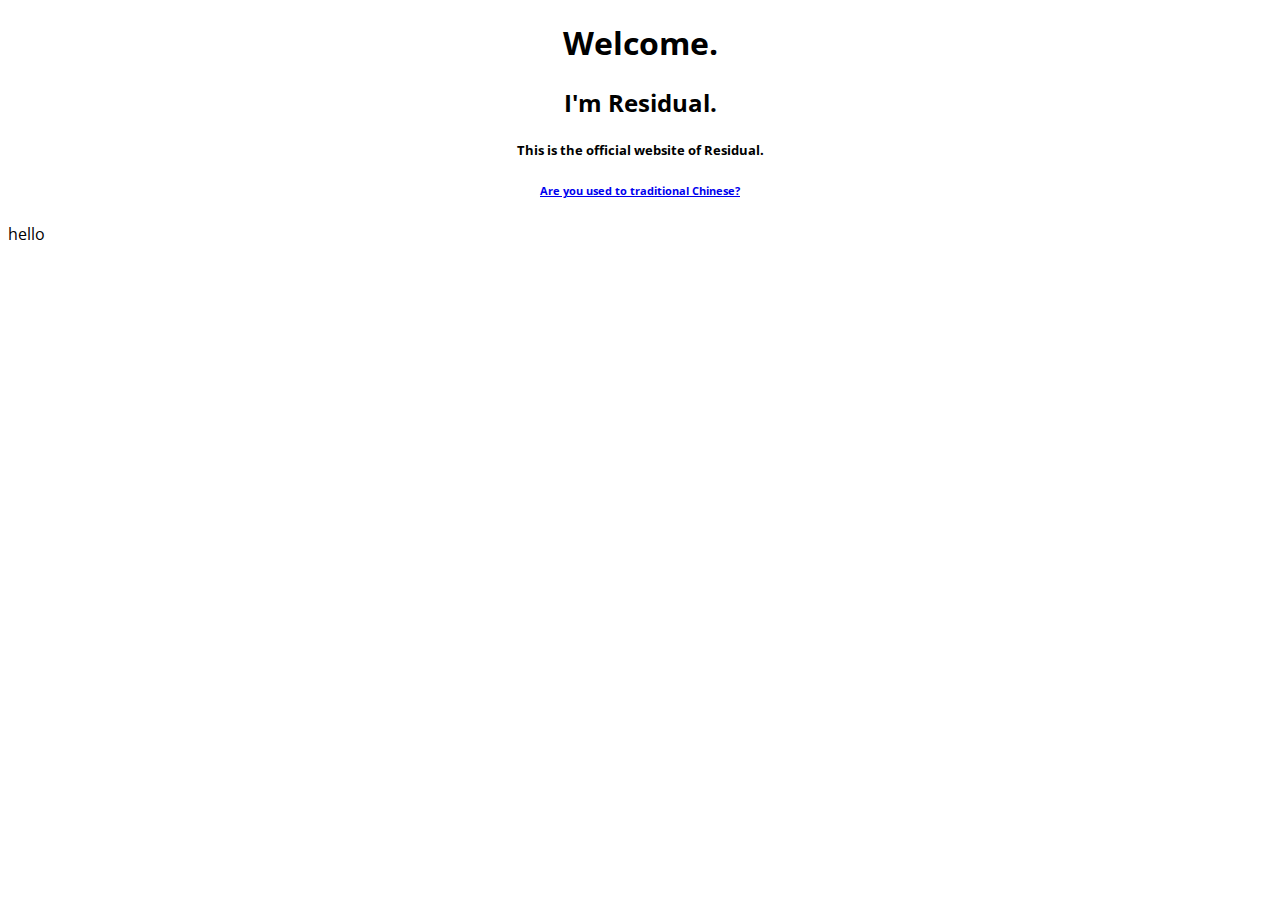
==== index.html @ a54ac4d0 "html 8" ====
<!DOCTYPE html>
<html>
<head>
  <meta charset="utf-8">
  <title>Residual Web</title>
  <link href="style.css" rel="stylesheet" type="text/css" />
  <link rel="preconnect" href="https://fonts.googleapis.com">
<link rel="preconnect" href="https://fonts.gstatic.com" crossorigin>
<link href="https://fonts.googleapis.com/css2?family=Open+Sans:ital,wght@1,300&display=swap" rel="stylesheet">
</head>

<body>
    <div id="backgroundtitle">
     <h1 class="center">Welcome.</h1>
    <h2 class="center">I'm Residual.</h2>
    <h5 class="center">
  This is the official website of Residual.
  </h5>
  <h6 class="center"><a href="./web/zh/index-zh.html">Are you used to traditional Chinese?</a></h6>
    </div>
    

  <p class="Open_Sans_font">
     hello
  </p>
  
  <script src="script.js"></script>
</body>

</html>
---- style.css ----
.center{
  display: flex;
  /* 水平置中 */
  justify-content: center;    
  /* 垂直置中 */
  align-content: center;      
  flex-wrap: wrap;  
}

.Open_Sans_font{
font-family: 'Open Sans', sans-serif;
}

body{
font-family: 'Open Sans', sans-serif;
}

.backgroundtitle{
  background-image: url("https://cdn.discordapp.com/attachments/1134309294779666452/1135771300724494336/novaskin-wallpaper-myvillage_adobe_express.png");
  
}
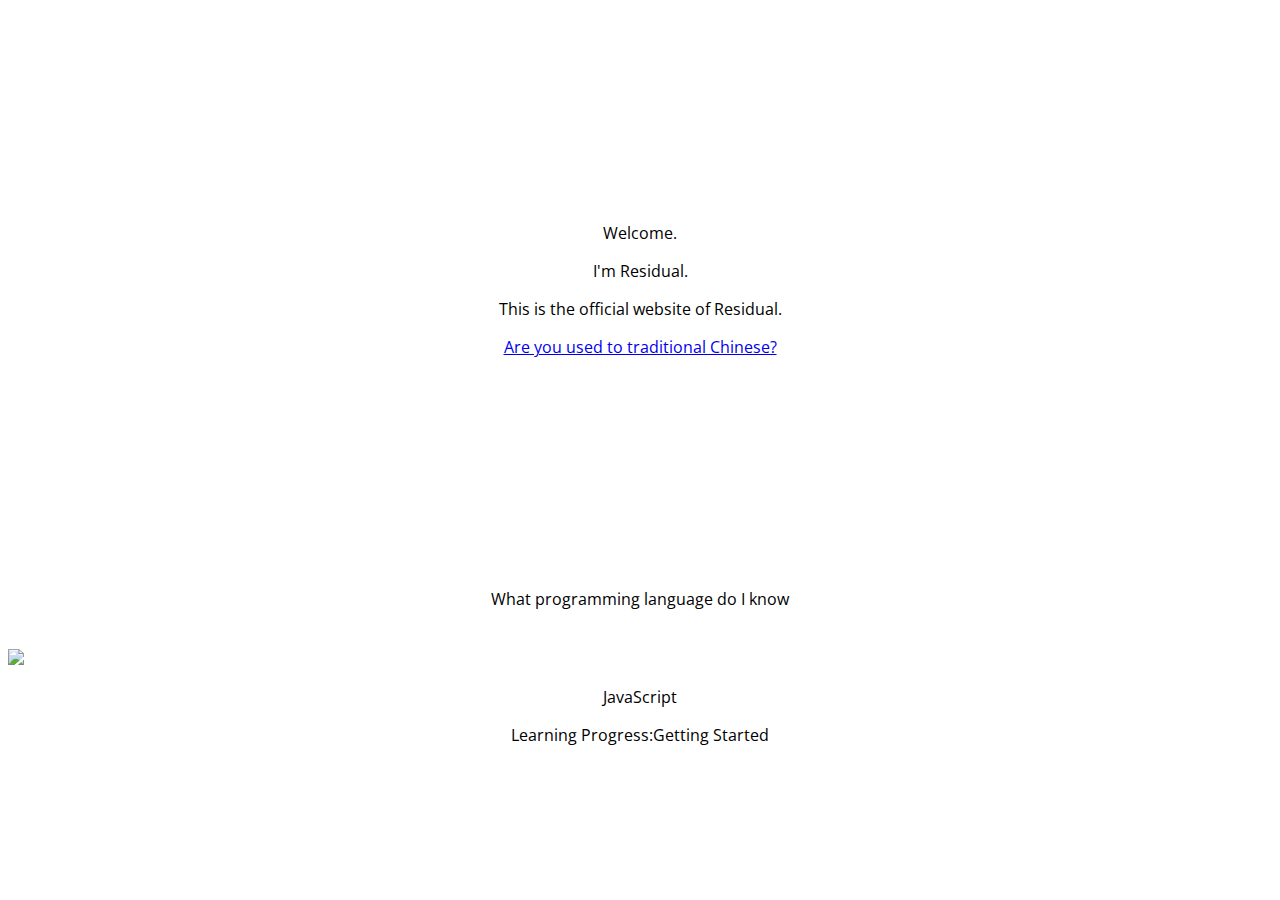
==== commit 7fbdea7c: "Update index.html" ====
--- a/index.html
+++ b/index.html
@@ -7,22 +7,33 @@
   <link rel="preconnect" href="https://fonts.googleapis.com">
 <link rel="preconnect" href="https://fonts.gstatic.com" crossorigin>
 <link href="https://fonts.googleapis.com/css2?family=Open+Sans:ital,wght@1,300&display=swap" rel="stylesheet">
+  <meta name="description" content="This is the official website of Residual."/>
+  <meta name="author" content="Residual"/>
+  <meta name="keyword" content="Residual, 殘留, RD, residual_0831"/>
+  <meta name="viewport" content="width=device-width, initial-scale=1.0"/>
+  
 </head>
-
 <body>
-    <div id="backgroundtitle">
-     <h1 class="center">Welcome.</h1>
-    <h2 class="center">I'm Residual.</h2>
-    <h5 class="center">
-  This is the official website of Residual.
-  </h5>
-  <h6 class="center"><a href="./web/zh/index-zh.html">Are you used to traditional Chinese?</a></h6>
+    <div >
+      <br/><br/><br/><br/><br/>
+      <br/><br/><br/><br/>
+      <p class="center size-30 bold">Welcome.</p>
+      <p class="center size-20">I'm Residual.</p>
+      <p class="center size-5 lighter">This is the official website of Residual.</p>
+      <p class="center size-5 lighter"><a href="./web/zh/index-zh.html">Are you used to traditional Chinese?</a></p>
+      <br/><br/><br/><br/><br/>
+      <br/><br/><br/><br/>
     </div>
     
-
-  <p class="Open_Sans_font">
-     hello
+<div>
+  <p class="center bold">What programming language do I know</p>
+  <br/>
+  <img src="https://cdn.discordapp.com/attachments/1134309294779666452/1136833151927333015/Screenshot_2023-08-04-09-28-49-82_40deb401b9ffe8e1df2f1cc5ba480b12.jpg" height="60" weight="60" class="left"/>
+  <p class="center">JavaScript</p>
+  <p class="center size-10">
+      Learning Progress:Getting Started
   </p>
+</div>
   
   <script src="script.js"></script>
 </body>
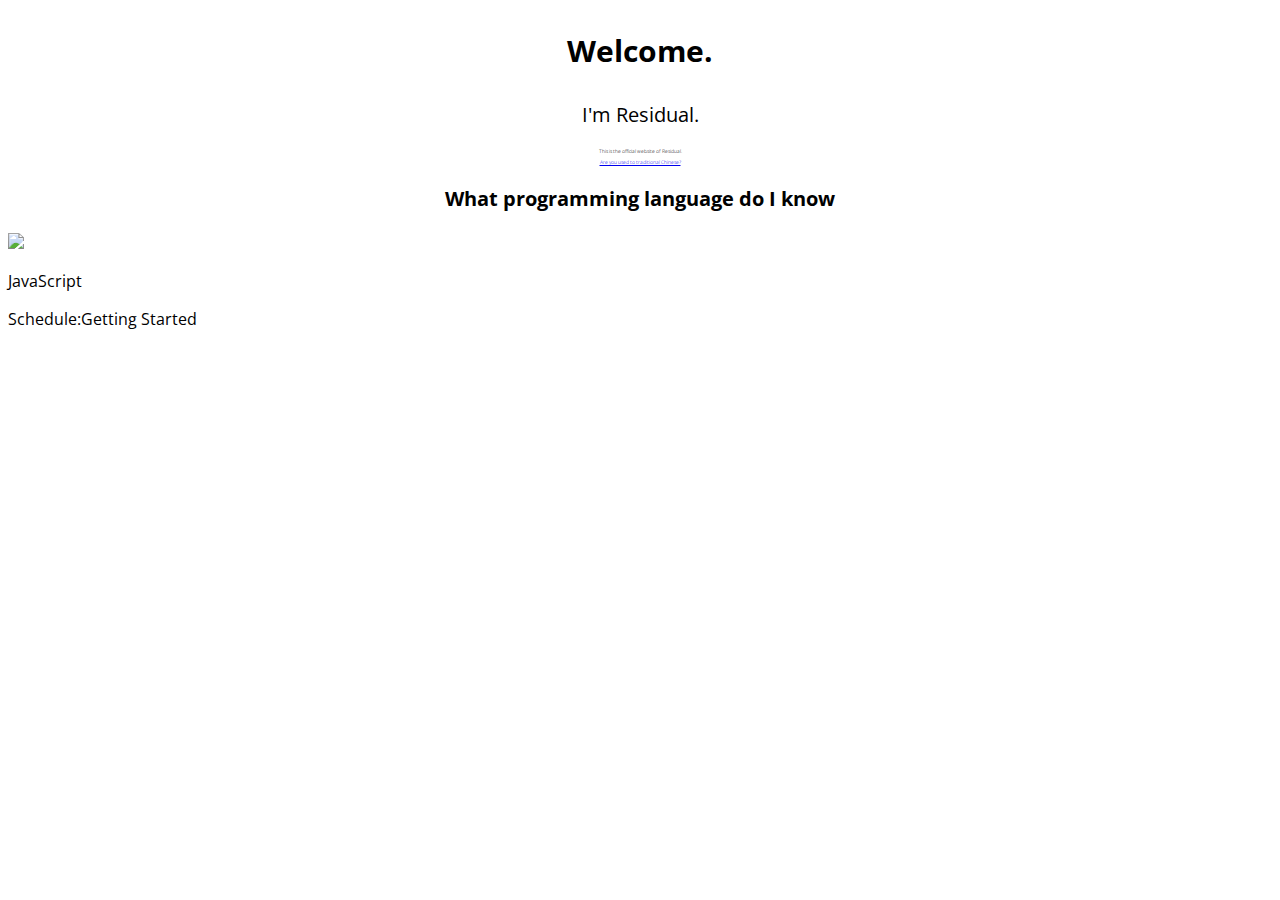
==== commit 01502edb: "Update index.html" ====
--- a/index.html
+++ b/index.html
@@ -14,26 +14,22 @@
   
 </head>
 <body>
-    <div >
-      <br/><br/><br/><br/><br/>
-      <br/><br/><br/><br/>
+    <div class="header">
       <p class="center size-30 bold">Welcome.</p>
       <p class="center size-20">I'm Residual.</p>
       <p class="center size-5 lighter">This is the official website of Residual.</p>
       <p class="center size-5 lighter"><a href="./web/zh/index-zh.html">Are you used to traditional Chinese?</a></p>
-      <br/><br/><br/><br/><br/>
-      <br/><br/><br/><br/>
     </div>
-    
-<div>
-  <p class="center bold">What programming language do I know</p>
-  <br/>
-  <img src="https://cdn.discordapp.com/attachments/1134309294779666452/1136833151927333015/Screenshot_2023-08-04-09-28-49-82_40deb401b9ffe8e1df2f1cc5ba480b12.jpg" height="60" weight="60" class="left"/>
-  <p class="center">JavaScript</p>
-  <p class="center size-10">
-      Learning Progress:Getting Started
-  </p>
+
+<p class="center size-20 bold">What programming language do I know</p>
+<div class="card">
+  <img src="https://cdn.discordapp.com/attachments/1134309294779666452/1136833151927333015/Screenshot_2023-08-04-09-28-49-82_40deb401b9ffe8e1df2f1cc5ba480b12.jpg">
+  <div>
+    <p>JavaScript</p>
+    <p>Schedule:Getting Started</p>
+  </div>
 </div>
+
   
   <script src="script.js"></script>
 </body>
--- a/style.css
+++ b/style.css
@@ -7,15 +7,36 @@
   flex-wrap: wrap;  
 }
 
-.Open_Sans_font{
-font-family: 'Open Sans', sans-serif;
-}
-
 body{
 font-family: 'Open Sans', sans-serif;
 }
 
-.backgroundtitle{
-  background-image: url("https://cdn.discordapp.com/attachments/1134309294779666452/1135771300724494336/novaskin-wallpaper-myvillage_adobe_express.png");
-  
+.size-30{
+  font-size:30px
 }
+
+.size-20{
+  font-size:20px
+}
+
+.size-10{
+  font-size:10px
+}
+
+.size-5{
+  font-size:5px
+}
+
+
+.bold{
+  font-weight:bold;
+}
+
+.lighter{
+  font-weight:lighter;
+}
+
+.left{
+  float:left;
+  position: relative;top:21px;
+}
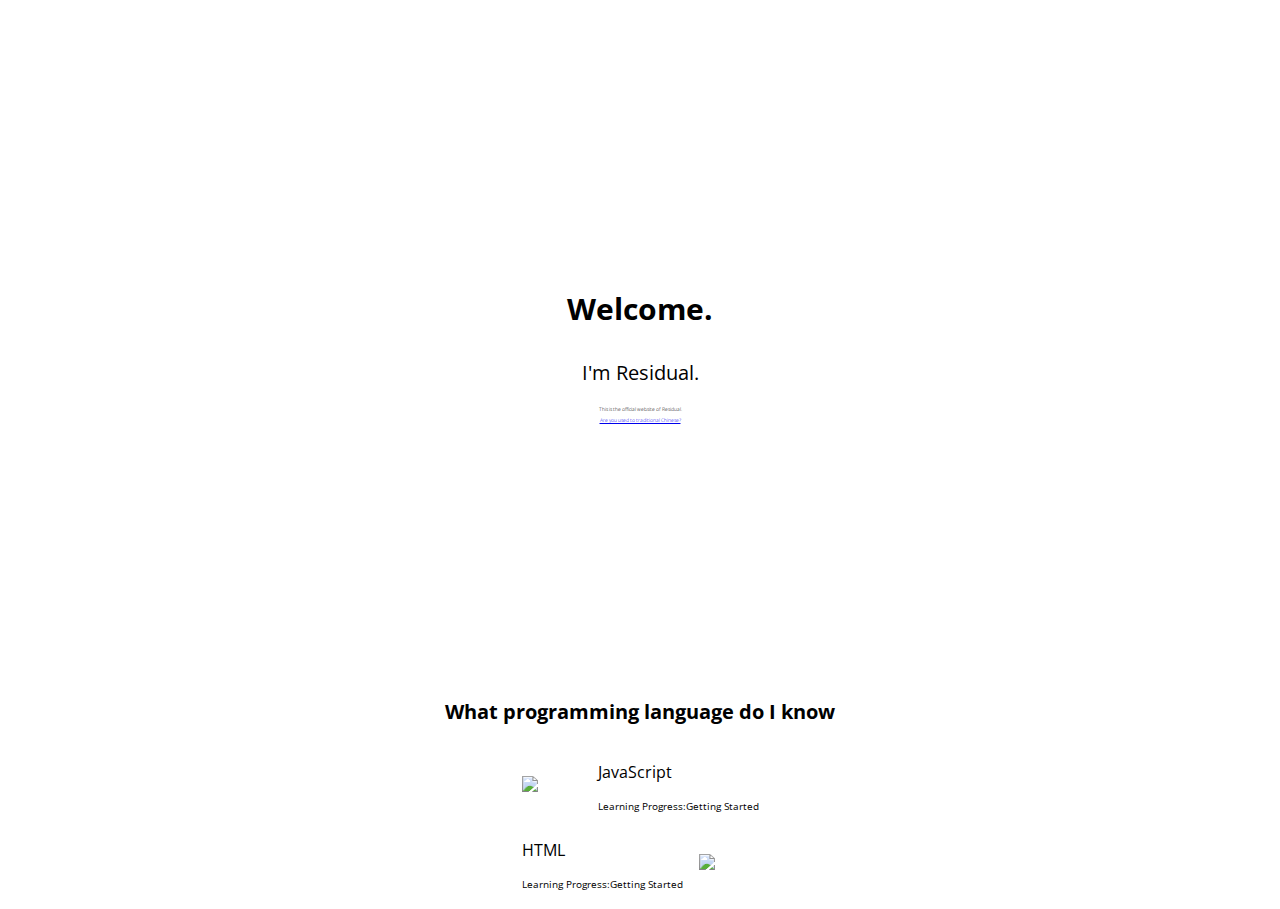
==== commit cbdb592b: "Update index.html" ====
--- a/index.html
+++ b/index.html
@@ -23,12 +23,21 @@
 
 <p class="center size-20 bold">What programming language do I know</p>
 <div class="card">
-  <img src="https://cdn.discordapp.com/attachments/1134309294779666452/1136833151927333015/Screenshot_2023-08-04-09-28-49-82_40deb401b9ffe8e1df2f1cc5ba480b12.jpg">
+  <img src="https://media.discordapp.net/attachments/1137321099781214270/1137321253687005214/Screenshot_2023-08-04-09-28-49-82_40deb401b9ffe8e1df2f1cc5ba480b12.jpg"/>
   <div>
     <p>JavaScript</p>
-    <p>Schedule:Getting Started</p>
+    <p class="size-10">Learning Progress:Getting Started</p>
   </div>
 </div>
+
+<div class="card">
+  <div>
+    <p>HTML</p>
+    <p class="size-10">Learning Progress:Getting Started</p>
+  </div>
+  <img src="https://media.discordapp.net/attachments/1137321099781214270/1137321284179595386/Screenshot_2023-08-05-17-33-03-36_f9ee0578fe1cc94de7482bd41accb329.jpg" />
+</div>
+
 
   
   <script src="script.js"></script>
--- a/style.css
+++ b/style.css
@@ -40,3 +40,19 @@
   float:left;
   position: relative;top:21px;
 }
+
+.card {
+  display: flex;
+  gap: 16px;
+  justify-content: center;
+  align-items: center;
+}
+.card img {
+  width: 60px;
+}
+
+.header {
+  padding-top: 250px;
+  padding-bottom: 250px;
+  text-align: center;
+}
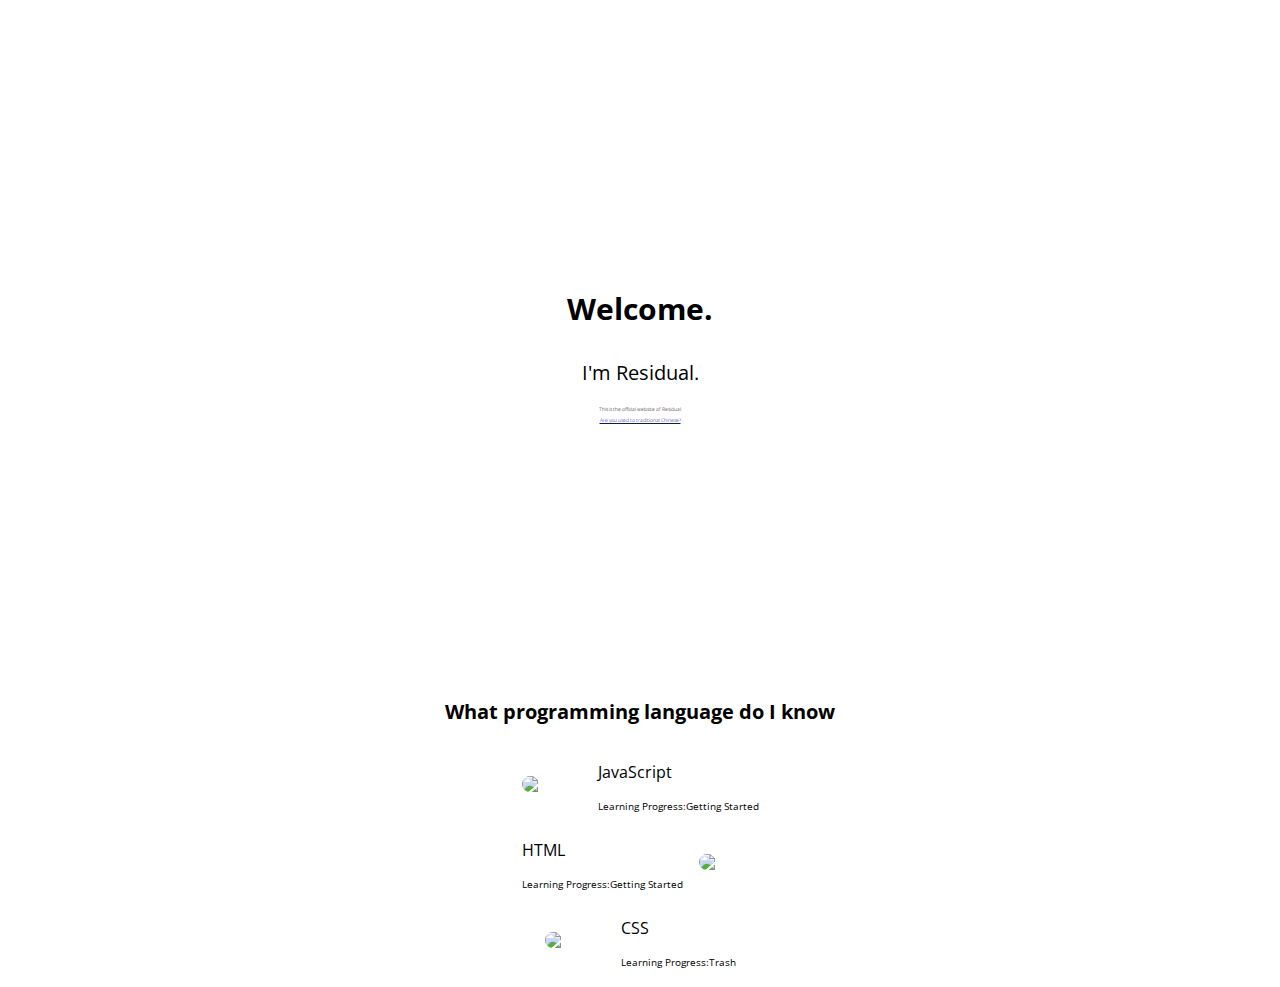
==== commit e608455c: "Update index.html" ====
--- a/index.html
+++ b/index.html
@@ -2,7 +2,7 @@
 <html>
 <head>
   <meta charset="utf-8">
-  <title>Residual Web</title>
+  <title>Residual's Website</title>
   <link href="style.css" rel="stylesheet" type="text/css" />
   <link rel="preconnect" href="https://fonts.googleapis.com">
 <link rel="preconnect" href="https://fonts.gstatic.com" crossorigin>
@@ -35,7 +35,15 @@
     <p>HTML</p>
     <p class="size-10">Learning Progress:Getting Started</p>
   </div>
-  <img src="https://media.discordapp.net/attachments/1137321099781214270/1137321284179595386/Screenshot_2023-08-05-17-33-03-36_f9ee0578fe1cc94de7482bd41accb329.jpg" />
+  <img src="https://media.discordapp.net/attachments/1137321099781214270/1137418469017669703/Adobe_Express_20230806_0014300.26944210829656423.png" />
+</div>
+
+<div class="card">
+  <img src="https://media.discordapp.net/attachments/1137321099781214270/1137418758508519515/Adobe_Express_20230806_0015310.8022924998560858.png"/>
+  <div>
+    <p>CSS</p>
+    <p class="size-10">Learning Progress:Trash</p>
+  </div>
 </div>
 
 
--- a/style.css
+++ b/style.css
@@ -36,10 +36,7 @@
   font-weight:lighter;
 }
 
-.left{
-  float:left;
-  position: relative;top:21px;
-}
+
 
 .card {
   display: flex;
@@ -47,8 +44,11 @@
   justify-content: center;
   align-items: center;
 }
+
 .card img {
   width: 60px;
+  border-radius: 10px;
+  
 }
 
 .header {
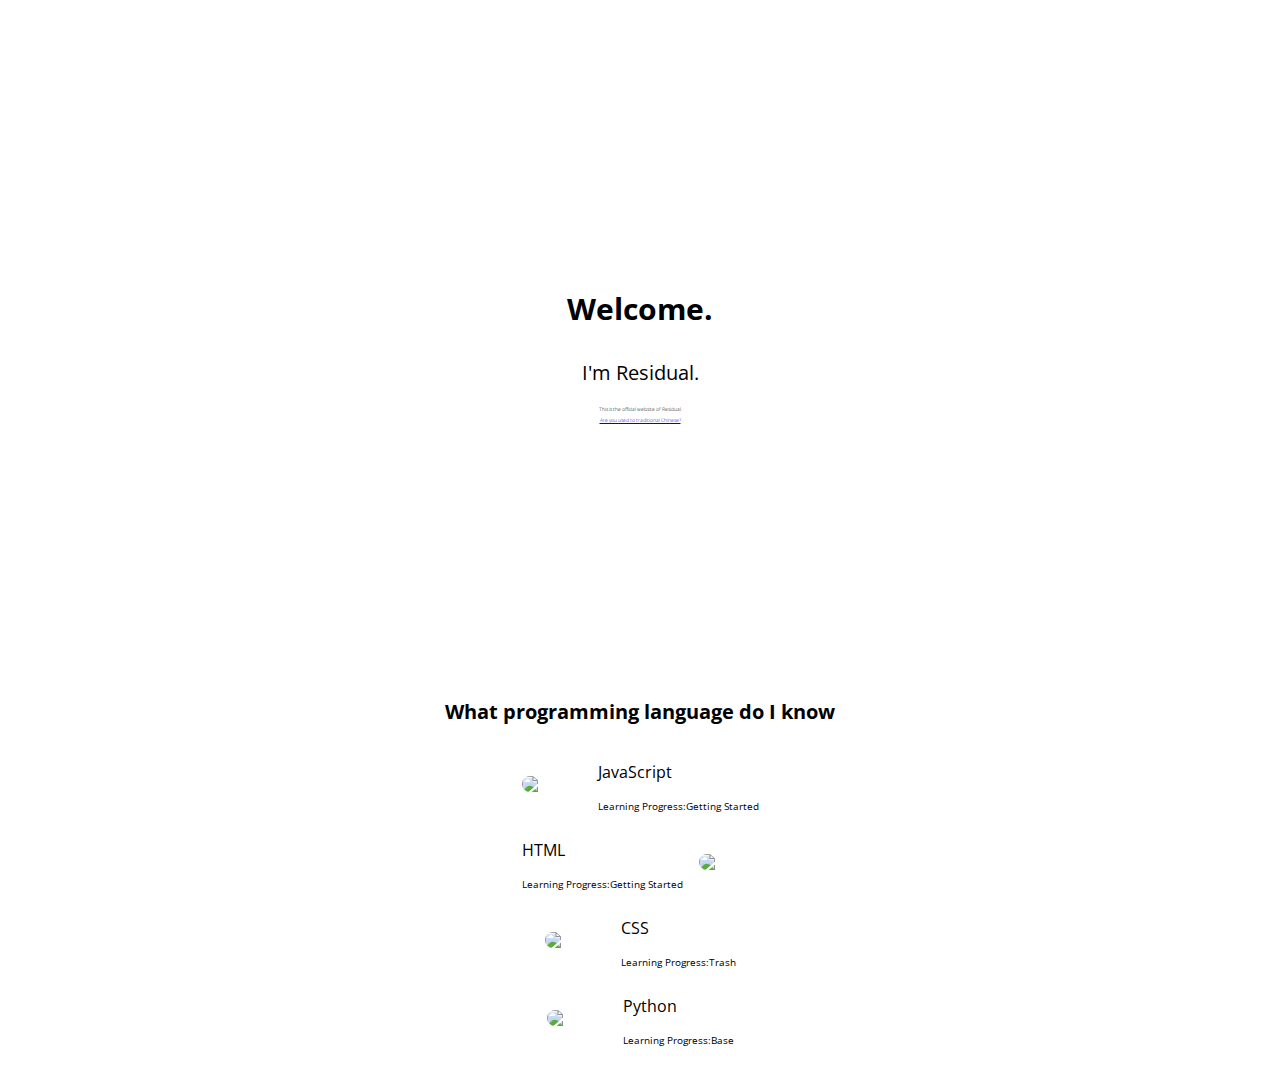
==== commit 7cb91f65: "更新 index.html" ====
--- a/index.html
+++ b/index.html
@@ -46,6 +46,15 @@
   </div>
 </div>
 
+<div class="card"> 
+   <img src="https://media.discordapp.net/attachments/1137321099781214270/1144803166681055263/Adobe_Express_20230826_0918400.2468485177365043.png"/> 
+   <div> 
+     <p>Python</p> 
+     <p class="size-10">Learning Progress:Base</p> 
+   </div> 
+ </div> 
+ 
+
 
   
   <script src="script.js"></script>
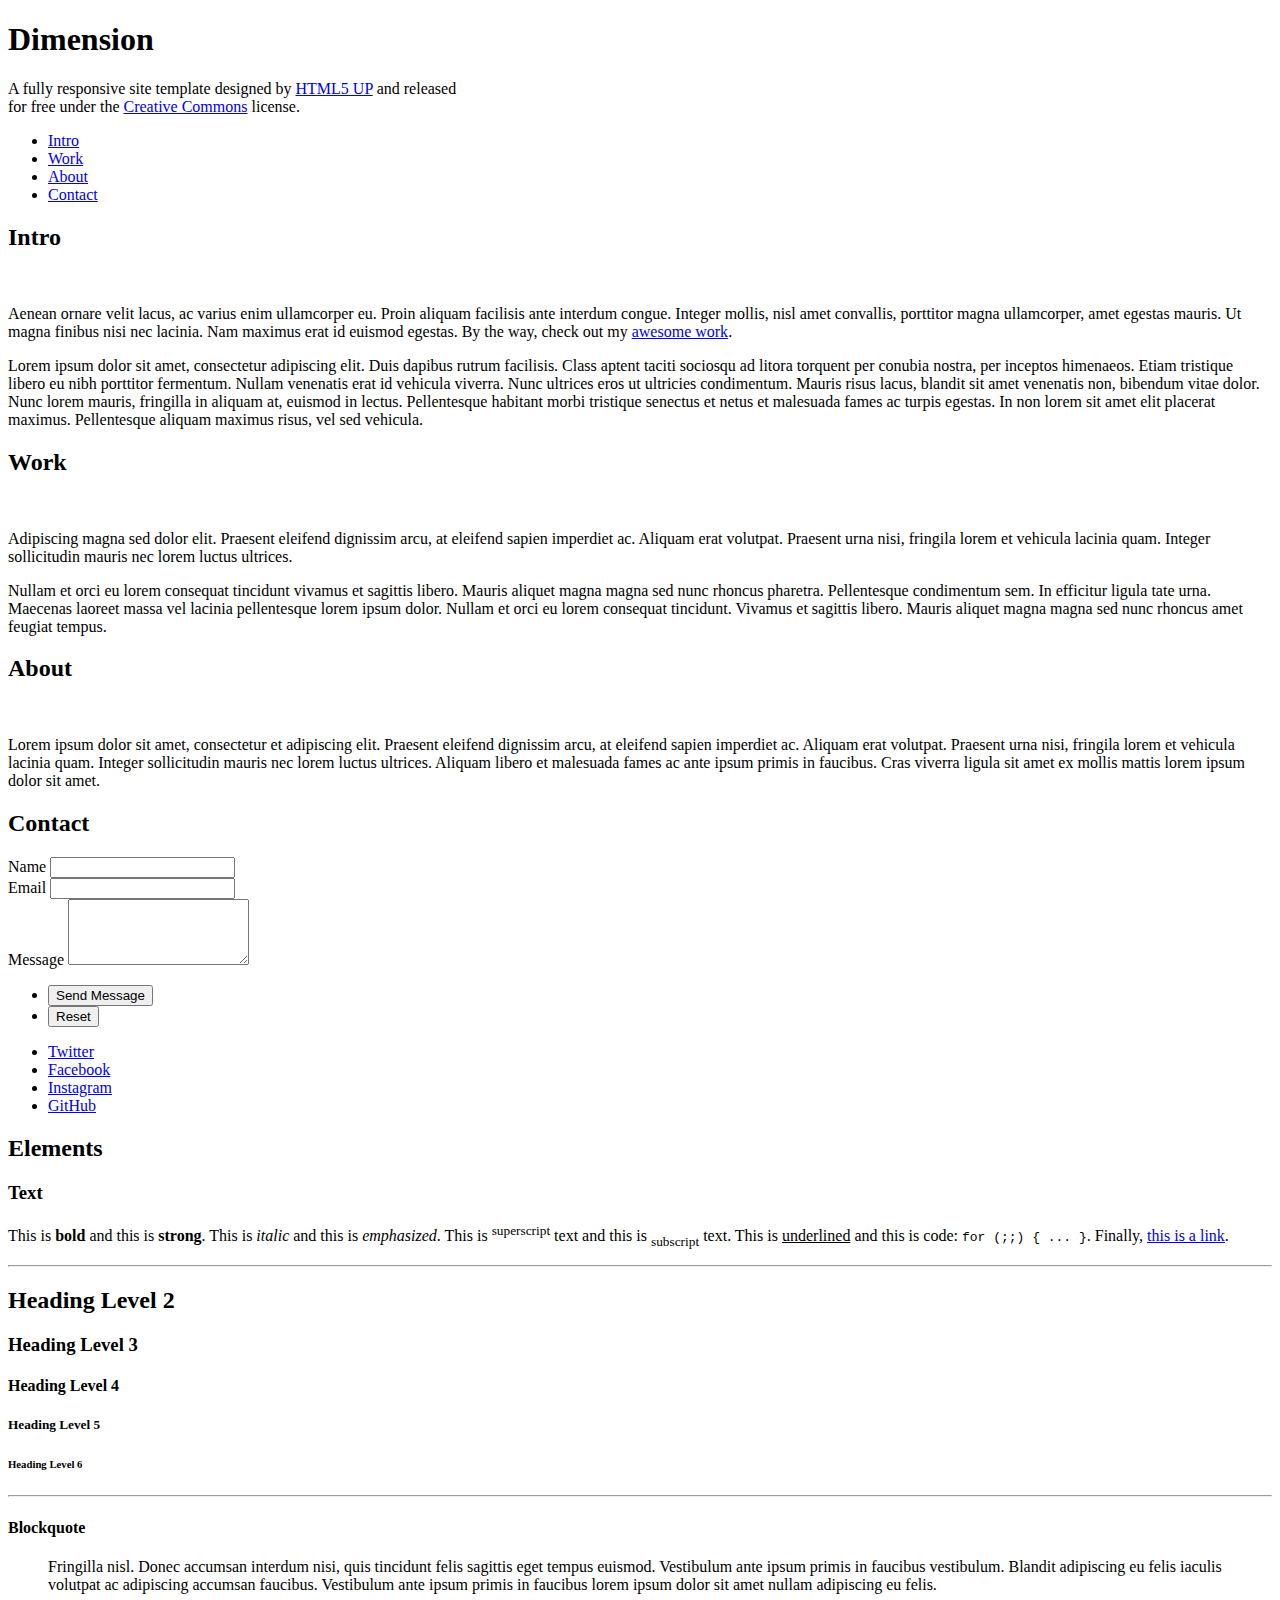
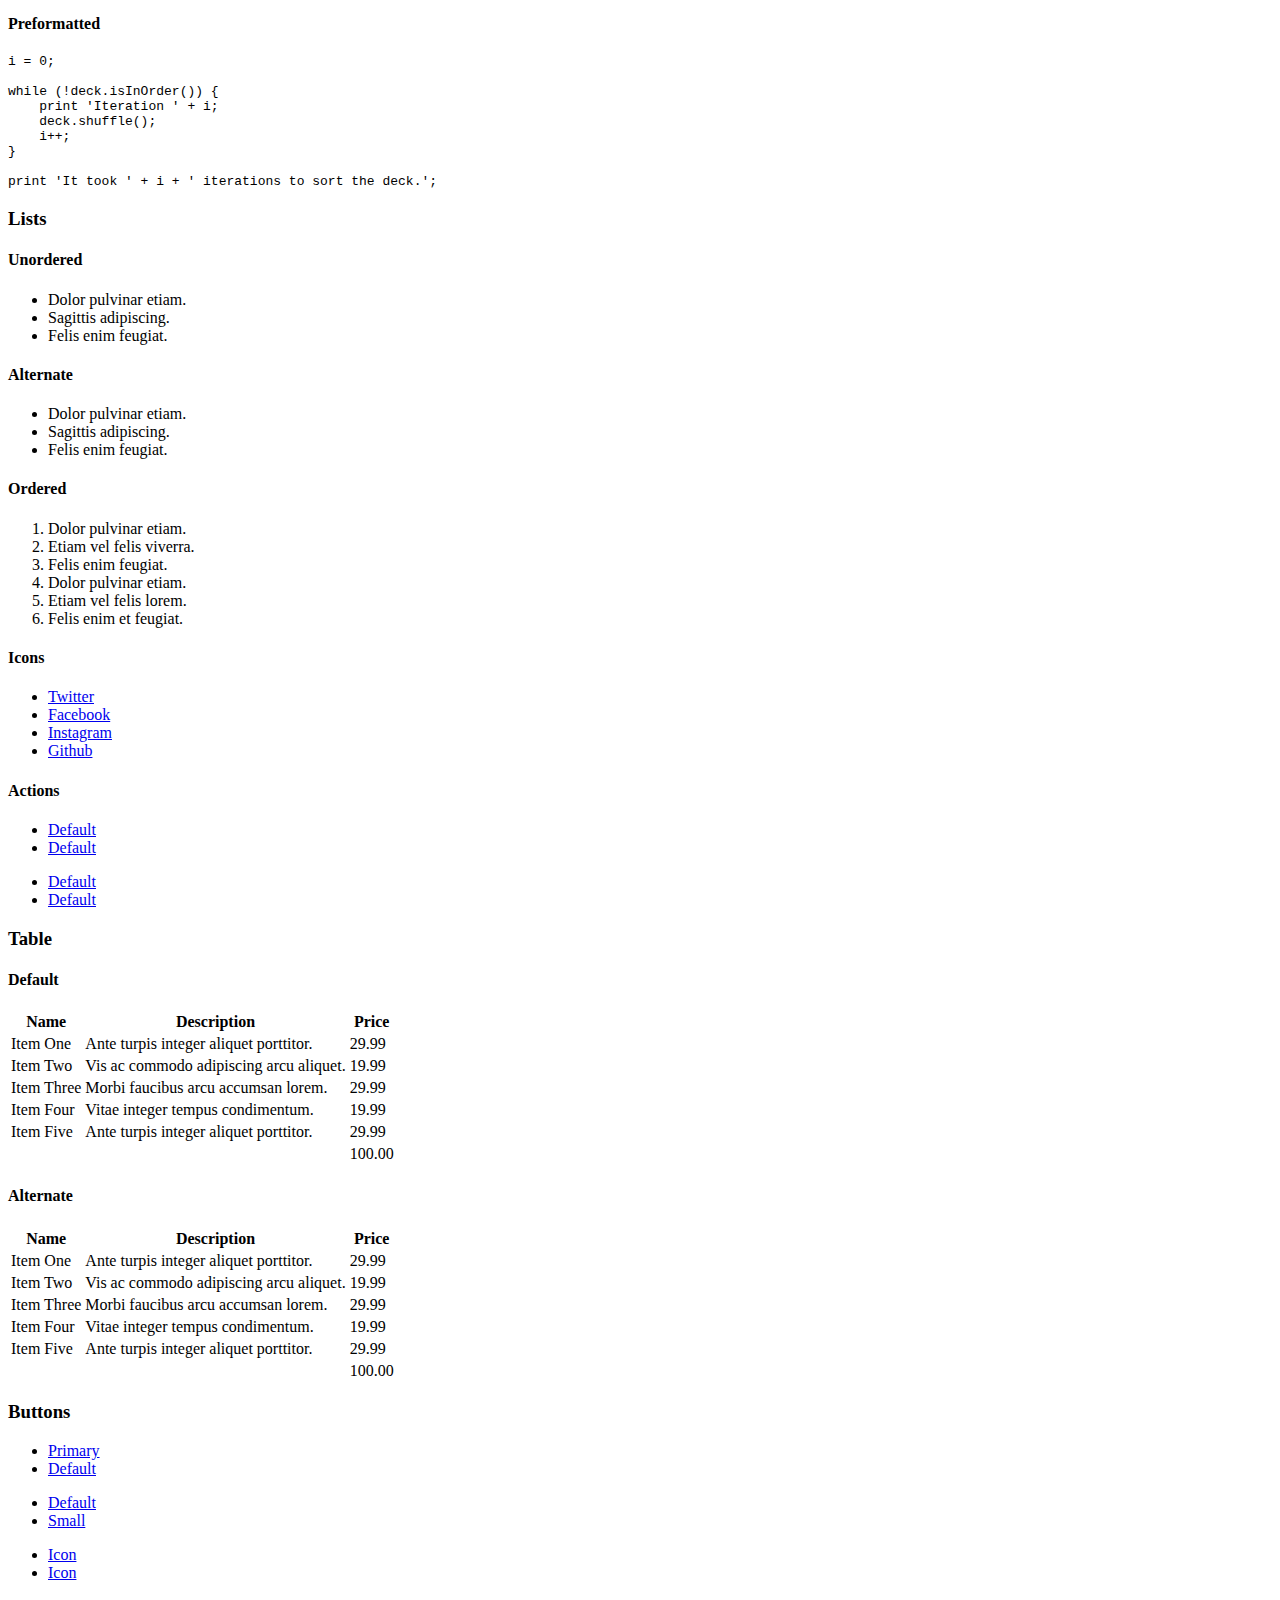
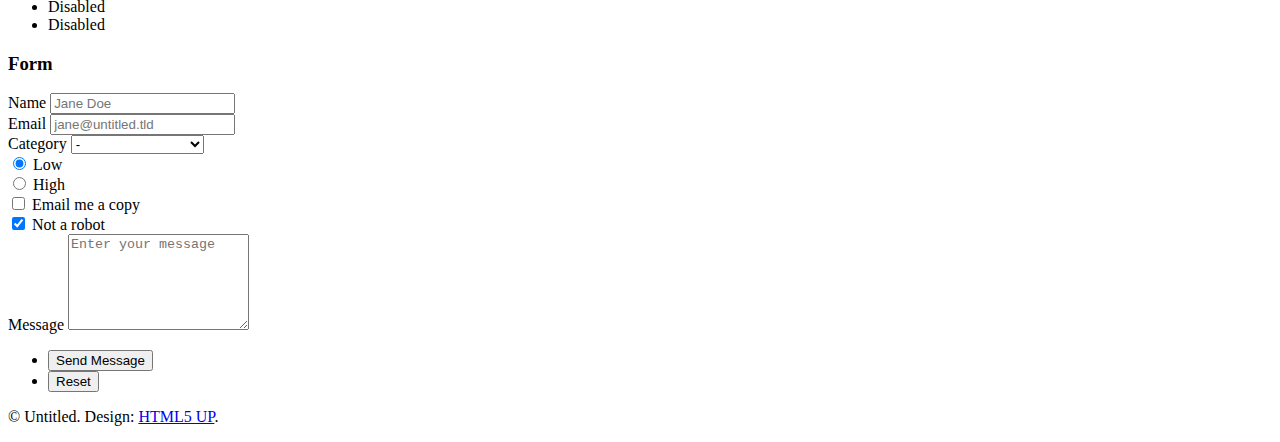
==== commit 65b1b10d: "Add files via upload" ====
--- a/index.html
+++ b/index.html
@@ -1,63 +1,362 @@
-<!DOCTYPE html>
-<html>
-<head>
-  <meta charset="utf-8">
-  <title>Residual's Website</title>
-  <link href="style.css" rel="stylesheet" type="text/css" />
-  <link rel="preconnect" href="https://fonts.googleapis.com">
-<link rel="preconnect" href="https://fonts.gstatic.com" crossorigin>
-<link href="https://fonts.googleapis.com/css2?family=Open+Sans:ital,wght@1,300&display=swap" rel="stylesheet">
-  <meta name="description" content="This is the official website of Residual."/>
-  <meta name="author" content="Residual"/>
-  <meta name="keyword" content="Residual, 殘留, RD, residual_0831"/>
-  <meta name="viewport" content="width=device-width, initial-scale=1.0"/>
-  
-</head>
-<body>
-    <div class="header">
-      <p class="center size-30 bold">Welcome.</p>
-      <p class="center size-20">I'm Residual.</p>
-      <p class="center size-5 lighter">This is the official website of Residual.</p>
-      <p class="center size-5 lighter"><a href="./web/zh/index-zh.html">Are you used to traditional Chinese?</a></p>
-    </div>
-
-<p class="center size-20 bold">What programming language do I know</p>
-<div class="card">
-  <img src="https://media.discordapp.net/attachments/1137321099781214270/1137321253687005214/Screenshot_2023-08-04-09-28-49-82_40deb401b9ffe8e1df2f1cc5ba480b12.jpg"/>
-  <div>
-    <p>JavaScript</p>
-    <p class="size-10">Learning Progress:Getting Started</p>
-  </div>
-</div>
-
-<div class="card">
-  <div>
-    <p>HTML</p>
-    <p class="size-10">Learning Progress:Getting Started</p>
-  </div>
-  <img src="https://media.discordapp.net/attachments/1137321099781214270/1137418469017669703/Adobe_Express_20230806_0014300.26944210829656423.png" />
-</div>
-
-<div class="card">
-  <img src="https://media.discordapp.net/attachments/1137321099781214270/1137418758508519515/Adobe_Express_20230806_0015310.8022924998560858.png"/>
-  <div>
-    <p>CSS</p>
-    <p class="size-10">Learning Progress:Trash</p>
-  </div>
-</div>
-
-<div class="card"> 
-   <img src="https://media.discordapp.net/attachments/1137321099781214270/1144803166681055263/Adobe_Express_20230826_0918400.2468485177365043.png"/> 
-   <div> 
-     <p>Python</p> 
-     <p class="size-10">Learning Progress:Base</p> 
-   </div> 
- </div> 
- 
-
-
-  
-  <script src="script.js"></script>
-</body>
-
-</html>
+<!DOCTYPE HTML>
+<!--
+	Dimension by HTML5 UP
+	html5up.net | @ajlkn
+	Free for personal and commercial use under the CCA 3.0 license (html5up.net/license)
+-->
+<html>
+	<head>
+		<title>Dimension by HTML5 UP</title>
+		<meta charset="utf-8" />
+		<meta name="viewport" content="width=device-width, initial-scale=1, user-scalable=no" />
+		<link rel="stylesheet" href="assets/css/main.css" />
+		<noscript><link rel="stylesheet" href="assets/css/noscript.css" /></noscript>
+	</head>
+	<body class="is-preload">
+
+		<!-- Wrapper -->
+			<div id="wrapper">
+
+				<!-- Header -->
+					<header id="header">
+						<div class="logo">
+							<span class="icon fa-gem"></span>
+						</div>
+						<div class="content">
+							<div class="inner">
+								<h1>Dimension</h1>
+								<p>A fully responsive site template designed by <a href="https://html5up.net">HTML5 UP</a> and released<br />
+								for free under the <a href="https://html5up.net/license">Creative Commons</a> license.</p>
+							</div>
+						</div>
+						<nav>
+							<ul>
+								<li><a href="#intro">Intro</a></li>
+								<li><a href="#work">Work</a></li>
+								<li><a href="#about">About</a></li>
+								<li><a href="#contact">Contact</a></li>
+								<!--<li><a href="#elements">Elements</a></li>-->
+							</ul>
+						</nav>
+					</header>
+
+				<!-- Main -->
+					<div id="main">
+
+						<!-- Intro -->
+							<article id="intro">
+								<h2 class="major">Intro</h2>
+								<span class="image main"><img src="images/pic01.jpg" alt="" /></span>
+								<p>Aenean ornare velit lacus, ac varius enim ullamcorper eu. Proin aliquam facilisis ante interdum congue. Integer mollis, nisl amet convallis, porttitor magna ullamcorper, amet egestas mauris. Ut magna finibus nisi nec lacinia. Nam maximus erat id euismod egestas. By the way, check out my <a href="#work">awesome work</a>.</p>
+								<p>Lorem ipsum dolor sit amet, consectetur adipiscing elit. Duis dapibus rutrum facilisis. Class aptent taciti sociosqu ad litora torquent per conubia nostra, per inceptos himenaeos. Etiam tristique libero eu nibh porttitor fermentum. Nullam venenatis erat id vehicula viverra. Nunc ultrices eros ut ultricies condimentum. Mauris risus lacus, blandit sit amet venenatis non, bibendum vitae dolor. Nunc lorem mauris, fringilla in aliquam at, euismod in lectus. Pellentesque habitant morbi tristique senectus et netus et malesuada fames ac turpis egestas. In non lorem sit amet elit placerat maximus. Pellentesque aliquam maximus risus, vel sed vehicula.</p>
+							</article>
+
+						<!-- Work -->
+							<article id="work">
+								<h2 class="major">Work</h2>
+								<span class="image main"><img src="images/pic02.jpg" alt="" /></span>
+								<p>Adipiscing magna sed dolor elit. Praesent eleifend dignissim arcu, at eleifend sapien imperdiet ac. Aliquam erat volutpat. Praesent urna nisi, fringila lorem et vehicula lacinia quam. Integer sollicitudin mauris nec lorem luctus ultrices.</p>
+								<p>Nullam et orci eu lorem consequat tincidunt vivamus et sagittis libero. Mauris aliquet magna magna sed nunc rhoncus pharetra. Pellentesque condimentum sem. In efficitur ligula tate urna. Maecenas laoreet massa vel lacinia pellentesque lorem ipsum dolor. Nullam et orci eu lorem consequat tincidunt. Vivamus et sagittis libero. Mauris aliquet magna magna sed nunc rhoncus amet feugiat tempus.</p>
+							</article>
+
+						<!-- About -->
+							<article id="about">
+								<h2 class="major">About</h2>
+								<span class="image main"><img src="images/pic03.jpg" alt="" /></span>
+								<p>Lorem ipsum dolor sit amet, consectetur et adipiscing elit. Praesent eleifend dignissim arcu, at eleifend sapien imperdiet ac. Aliquam erat volutpat. Praesent urna nisi, fringila lorem et vehicula lacinia quam. Integer sollicitudin mauris nec lorem luctus ultrices. Aliquam libero et malesuada fames ac ante ipsum primis in faucibus. Cras viverra ligula sit amet ex mollis mattis lorem ipsum dolor sit amet.</p>
+							</article>
+
+						<!-- Contact -->
+							<article id="contact">
+								<h2 class="major">Contact</h2>
+								<form method="post" action="#">
+									<div class="fields">
+										<div class="field half">
+											<label for="name">Name</label>
+											<input type="text" name="name" id="name" />
+										</div>
+										<div class="field half">
+											<label for="email">Email</label>
+											<input type="text" name="email" id="email" />
+										</div>
+										<div class="field">
+											<label for="message">Message</label>
+											<textarea name="message" id="message" rows="4"></textarea>
+										</div>
+									</div>
+									<ul class="actions">
+										<li><input type="submit" value="Send Message" class="primary" /></li>
+										<li><input type="reset" value="Reset" /></li>
+									</ul>
+								</form>
+								<ul class="icons">
+									<li><a href="#" class="icon brands fa-twitter"><span class="label">Twitter</span></a></li>
+									<li><a href="#" class="icon brands fa-facebook-f"><span class="label">Facebook</span></a></li>
+									<li><a href="#" class="icon brands fa-instagram"><span class="label">Instagram</span></a></li>
+									<li><a href="#" class="icon brands fa-github"><span class="label">GitHub</span></a></li>
+								</ul>
+							</article>
+
+						<!-- Elements -->
+							<article id="elements">
+								<h2 class="major">Elements</h2>
+
+								<section>
+									<h3 class="major">Text</h3>
+									<p>This is <b>bold</b> and this is <strong>strong</strong>. This is <i>italic</i> and this is <em>emphasized</em>.
+									This is <sup>superscript</sup> text and this is <sub>subscript</sub> text.
+									This is <u>underlined</u> and this is code: <code>for (;;) { ... }</code>. Finally, <a href="#">this is a link</a>.</p>
+									<hr />
+									<h2>Heading Level 2</h2>
+									<h3>Heading Level 3</h3>
+									<h4>Heading Level 4</h4>
+									<h5>Heading Level 5</h5>
+									<h6>Heading Level 6</h6>
+									<hr />
+									<h4>Blockquote</h4>
+									<blockquote>Fringilla nisl. Donec accumsan interdum nisi, quis tincidunt felis sagittis eget tempus euismod. Vestibulum ante ipsum primis in faucibus vestibulum. Blandit adipiscing eu felis iaculis volutpat ac adipiscing accumsan faucibus. Vestibulum ante ipsum primis in faucibus lorem ipsum dolor sit amet nullam adipiscing eu felis.</blockquote>
+									<h4>Preformatted</h4>
+									<pre><code>i = 0;
+
+while (!deck.isInOrder()) {
+    print 'Iteration ' + i;
+    deck.shuffle();
+    i++;
+}
+
+print 'It took ' + i + ' iterations to sort the deck.';</code></pre>
+								</section>
+
+								<section>
+									<h3 class="major">Lists</h3>
+
+									<h4>Unordered</h4>
+									<ul>
+										<li>Dolor pulvinar etiam.</li>
+										<li>Sagittis adipiscing.</li>
+										<li>Felis enim feugiat.</li>
+									</ul>
+
+									<h4>Alternate</h4>
+									<ul class="alt">
+										<li>Dolor pulvinar etiam.</li>
+										<li>Sagittis adipiscing.</li>
+										<li>Felis enim feugiat.</li>
+									</ul>
+
+									<h4>Ordered</h4>
+									<ol>
+										<li>Dolor pulvinar etiam.</li>
+										<li>Etiam vel felis viverra.</li>
+										<li>Felis enim feugiat.</li>
+										<li>Dolor pulvinar etiam.</li>
+										<li>Etiam vel felis lorem.</li>
+										<li>Felis enim et feugiat.</li>
+									</ol>
+									<h4>Icons</h4>
+									<ul class="icons">
+										<li><a href="#" class="icon brands fa-twitter"><span class="label">Twitter</span></a></li>
+										<li><a href="#" class="icon brands fa-facebook-f"><span class="label">Facebook</span></a></li>
+										<li><a href="#" class="icon brands fa-instagram"><span class="label">Instagram</span></a></li>
+										<li><a href="#" class="icon brands fa-github"><span class="label">Github</span></a></li>
+									</ul>
+
+									<h4>Actions</h4>
+									<ul class="actions">
+										<li><a href="#" class="button primary">Default</a></li>
+										<li><a href="#" class="button">Default</a></li>
+									</ul>
+									<ul class="actions stacked">
+										<li><a href="#" class="button primary">Default</a></li>
+										<li><a href="#" class="button">Default</a></li>
+									</ul>
+								</section>
+
+								<section>
+									<h3 class="major">Table</h3>
+									<h4>Default</h4>
+									<div class="table-wrapper">
+										<table>
+											<thead>
+												<tr>
+													<th>Name</th>
+													<th>Description</th>
+													<th>Price</th>
+												</tr>
+											</thead>
+											<tbody>
+												<tr>
+													<td>Item One</td>
+													<td>Ante turpis integer aliquet porttitor.</td>
+													<td>29.99</td>
+												</tr>
+												<tr>
+													<td>Item Two</td>
+													<td>Vis ac commodo adipiscing arcu aliquet.</td>
+													<td>19.99</td>
+												</tr>
+												<tr>
+													<td>Item Three</td>
+													<td> Morbi faucibus arcu accumsan lorem.</td>
+													<td>29.99</td>
+												</tr>
+												<tr>
+													<td>Item Four</td>
+													<td>Vitae integer tempus condimentum.</td>
+													<td>19.99</td>
+												</tr>
+												<tr>
+													<td>Item Five</td>
+													<td>Ante turpis integer aliquet porttitor.</td>
+													<td>29.99</td>
+												</tr>
+											</tbody>
+											<tfoot>
+												<tr>
+													<td colspan="2"></td>
+													<td>100.00</td>
+												</tr>
+											</tfoot>
+										</table>
+									</div>
+
+									<h4>Alternate</h4>
+									<div class="table-wrapper">
+										<table class="alt">
+											<thead>
+												<tr>
+													<th>Name</th>
+													<th>Description</th>
+													<th>Price</th>
+												</tr>
+											</thead>
+											<tbody>
+												<tr>
+													<td>Item One</td>
+													<td>Ante turpis integer aliquet porttitor.</td>
+													<td>29.99</td>
+												</tr>
+												<tr>
+													<td>Item Two</td>
+													<td>Vis ac commodo adipiscing arcu aliquet.</td>
+													<td>19.99</td>
+												</tr>
+												<tr>
+													<td>Item Three</td>
+													<td> Morbi faucibus arcu accumsan lorem.</td>
+													<td>29.99</td>
+												</tr>
+												<tr>
+													<td>Item Four</td>
+													<td>Vitae integer tempus condimentum.</td>
+													<td>19.99</td>
+												</tr>
+												<tr>
+													<td>Item Five</td>
+													<td>Ante turpis integer aliquet porttitor.</td>
+													<td>29.99</td>
+												</tr>
+											</tbody>
+											<tfoot>
+												<tr>
+													<td colspan="2"></td>
+													<td>100.00</td>
+												</tr>
+											</tfoot>
+										</table>
+									</div>
+								</section>
+
+								<section>
+									<h3 class="major">Buttons</h3>
+									<ul class="actions">
+										<li><a href="#" class="button primary">Primary</a></li>
+										<li><a href="#" class="button">Default</a></li>
+									</ul>
+									<ul class="actions">
+										<li><a href="#" class="button">Default</a></li>
+										<li><a href="#" class="button small">Small</a></li>
+									</ul>
+									<ul class="actions">
+										<li><a href="#" class="button primary icon solid fa-download">Icon</a></li>
+										<li><a href="#" class="button icon solid fa-download">Icon</a></li>
+									</ul>
+									<ul class="actions">
+										<li><span class="button primary disabled">Disabled</span></li>
+										<li><span class="button disabled">Disabled</span></li>
+									</ul>
+								</section>
+
+								<section>
+									<h3 class="major">Form</h3>
+									<form method="post" action="#">
+										<div class="fields">
+											<div class="field half">
+												<label for="demo-name">Name</label>
+												<input type="text" name="demo-name" id="demo-name" value="" placeholder="Jane Doe" />
+											</div>
+											<div class="field half">
+												<label for="demo-email">Email</label>
+												<input type="email" name="demo-email" id="demo-email" value="" placeholder="jane@untitled.tld" />
+											</div>
+											<div class="field">
+												<label for="demo-category">Category</label>
+												<select name="demo-category" id="demo-category">
+													<option value="">-</option>
+													<option value="1">Manufacturing</option>
+													<option value="1">Shipping</option>
+													<option value="1">Administration</option>
+													<option value="1">Human Resources</option>
+												</select>
+											</div>
+											<div class="field half">
+												<input type="radio" id="demo-priority-low" name="demo-priority" checked>
+												<label for="demo-priority-low">Low</label>
+											</div>
+											<div class="field half">
+												<input type="radio" id="demo-priority-high" name="demo-priority">
+												<label for="demo-priority-high">High</label>
+											</div>
+											<div class="field half">
+												<input type="checkbox" id="demo-copy" name="demo-copy">
+												<label for="demo-copy">Email me a copy</label>
+											</div>
+											<div class="field half">
+												<input type="checkbox" id="demo-human" name="demo-human" checked>
+												<label for="demo-human">Not a robot</label>
+											</div>
+											<div class="field">
+												<label for="demo-message">Message</label>
+												<textarea name="demo-message" id="demo-message" placeholder="Enter your message" rows="6"></textarea>
+											</div>
+										</div>
+										<ul class="actions">
+											<li><input type="submit" value="Send Message" class="primary" /></li>
+											<li><input type="reset" value="Reset" /></li>
+										</ul>
+									</form>
+								</section>
+
+							</article>
+
+					</div>
+
+				<!-- Footer -->
+					<footer id="footer">
+						<p class="copyright">&copy; Untitled. Design: <a href="https://html5up.net">HTML5 UP</a>.</p>
+					</footer>
+
+			</div>
+
+		<!-- BG -->
+			<div id="bg"></div>
+
+		<!-- Scripts -->
+			<script src="assets/js/jquery.min.js"></script>
+			<script src="assets/js/browser.min.js"></script>
+			<script src="assets/js/breakpoints.min.js"></script>
+			<script src="assets/js/util.js"></script>
+			<script src="assets/js/main.js"></script>
+
+	</body>
+</html>
